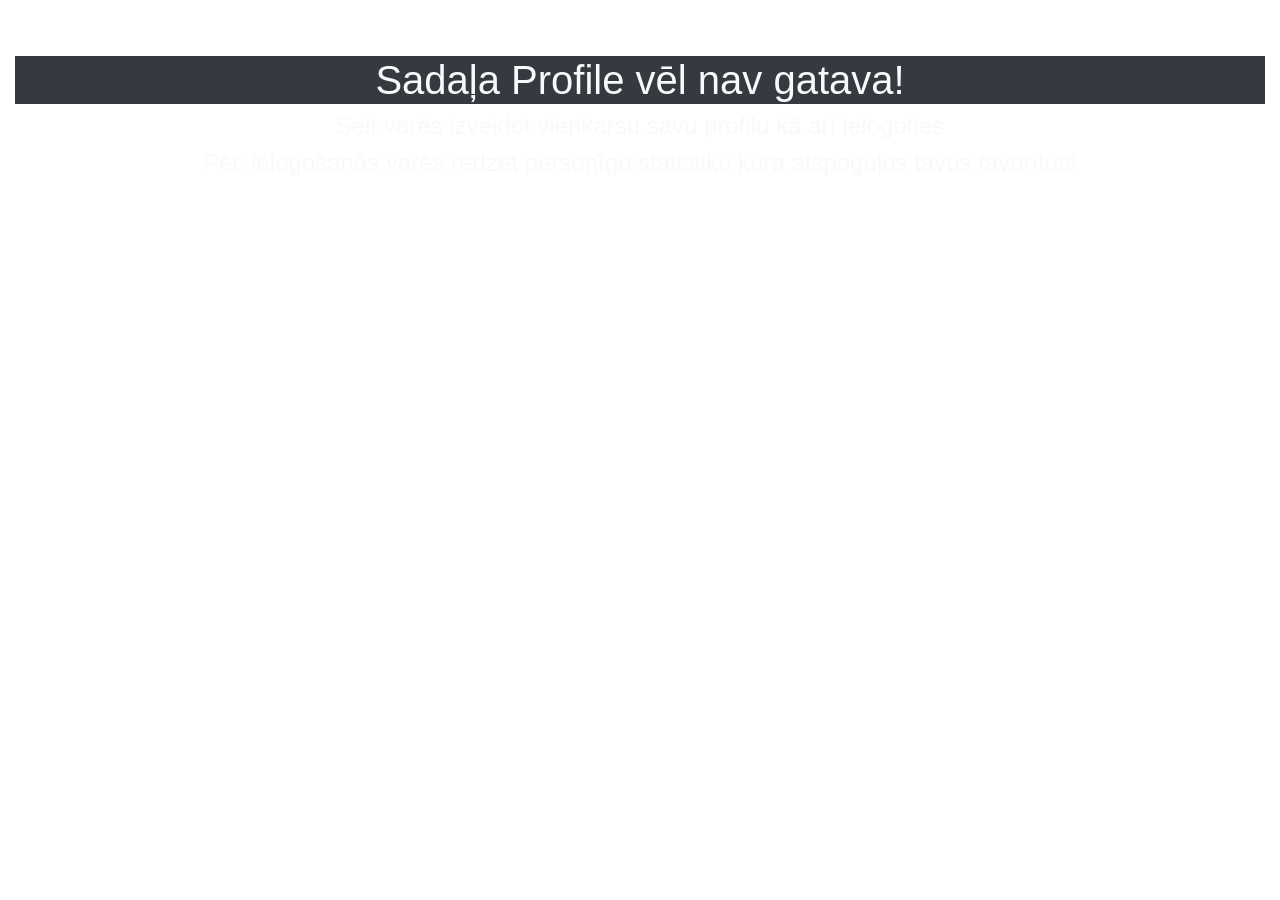
==== Profile.html @ 2142195c "Add files via upload" ====
<!DOCTYPE html>
<html lang="en">
<head>

    <title>Test</title>
    <meta charset="utf-8">

<meta name="viewport" content="width=device-width, initial-scale=1, shrink-to-fit=no">
<link rel="stylesheet" href="https://cdn.jsdelivr.net/npm/bootstrap@4.1.3/dist/css/bootstrap.min.css" integrity="sha384-MCw98/SFnGE8fJT3GXwEOngsV7Zt27NXFoaoApmYm81iuXoPkFOJwJ8ERdknLPMO" crossorigin="anonymous">



    <link rel="stylesheet" href="css/style.css">


</head>



<body id="viss">

<script src="js/setup.js"></script>
<script src="js/list.js"></script>

<!--__________________________________________________________________________________________-->

<header class="navbar navbar-expand navbar-dark flex-column flex-md-row bd-navbar">

<div class="navbar-nav-scroll">

</div>

<ul class="navbar-nav bd-navbar-nav flex-row">
  <li class="nav-item">
    <a class="nav-link" href="home.html" onclick="">Home</a>
  </li>
  <li class="nav-item">
    <a class="nav-link active" href="">Profile</a>
  </li>
  <li class="nav-item">
    <a class="nav-link " href="Statistics.html" onclick="">Statistic</a>
  </li>

</header>

<div class="container-fluid">
    <div class="row">
      <div class="col-12">
        <center>
        <h1 class="text-light bg-dark">Sadaļa Profile vēl nav gatava!</h1>
        </center>
      </div>
      </div>

      <div class="row">
        <div class="col-12">
          <center>
          <h4 class="text-light">Seit varēs izveidot vienkarsu savu profilu kā arī ielogoties</h4>
          </center>
        </div>
    </div>

    <div class="row">
      <div class="col-12">
        <center>
        <h4 class="text-light">Pēc ielogošanās varēs redzet personīgo statistiku kura atspoguļos
tavus favorītus!
        </h4>
        </center>
      </div>
  </div>
</div>
<!--___________________________________________________________________________________________-->
<script src="js/Class.js"></script>

  <script src="js/main_home.js"></script>

  <script src="https://code.jquery.com/jquery-3.3.1.slim.min.js" integrity="sha384-q8i/X+965DzO0rT7abK41JStQIAqVgRVzpbzo5smXKp4YfRvH+8abtTE1Pi6jizo" crossorigin="anonymous"></script>
     <script src="https://cdn.jsdelivr.net/npm/popper.js@1.14.3/dist/umd/popper.min.js" integrity="sha384-ZMP7rVo3mIykV+2+9J3UJ46jBk0WLaUAdn689aCwoqbBJiSnjAK/l8WvCWPIPm49" crossorigin="anonymous"></script>
     <script src="https://cdn.jsdelivr.net/npm/bootstrap@4.1.3/dist/js/bootstrap.min.js" integrity="sha384-ChfqqxuZUCnJSK3+MXmPNIyE6ZbWh2IMqE241rYiqJxyMiZ6OW/JmZQ5stwEULTy" crossorigin="anonymous"></script>
 </body>

</html>
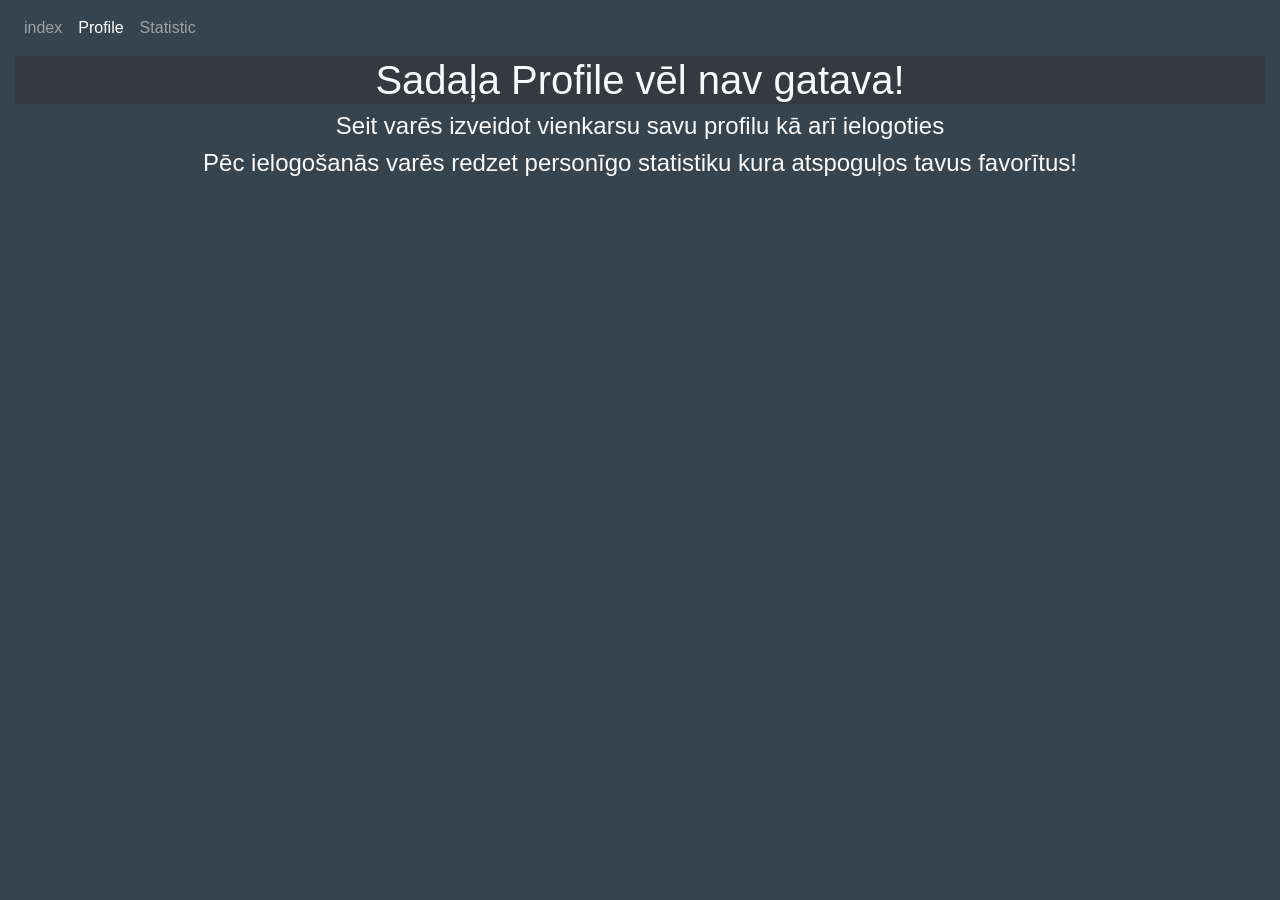
==== commit 0ee39bff: "Update Profile.html" ====
--- a/Profile.html
+++ b/Profile.html
@@ -32,7 +32,7 @@
 
 <ul class="navbar-nav bd-navbar-nav flex-row">
   <li class="nav-item">
-    <a class="nav-link" href="home.html" onclick="">Home</a>
+    <a class="nav-link" href="home.html" onclick="">index</a>
   </li>
   <li class="nav-item">
     <a class="nav-link active" href="">Profile</a>
--- a/css/style.css
+++ b/css/style.css
@@ -0,0 +1,9 @@
+body
+{
+  background-color: rgba(56, 68 ,77, 1);
+}
+
+.atstarpe
+{
+  padding-top: 50px;
+}
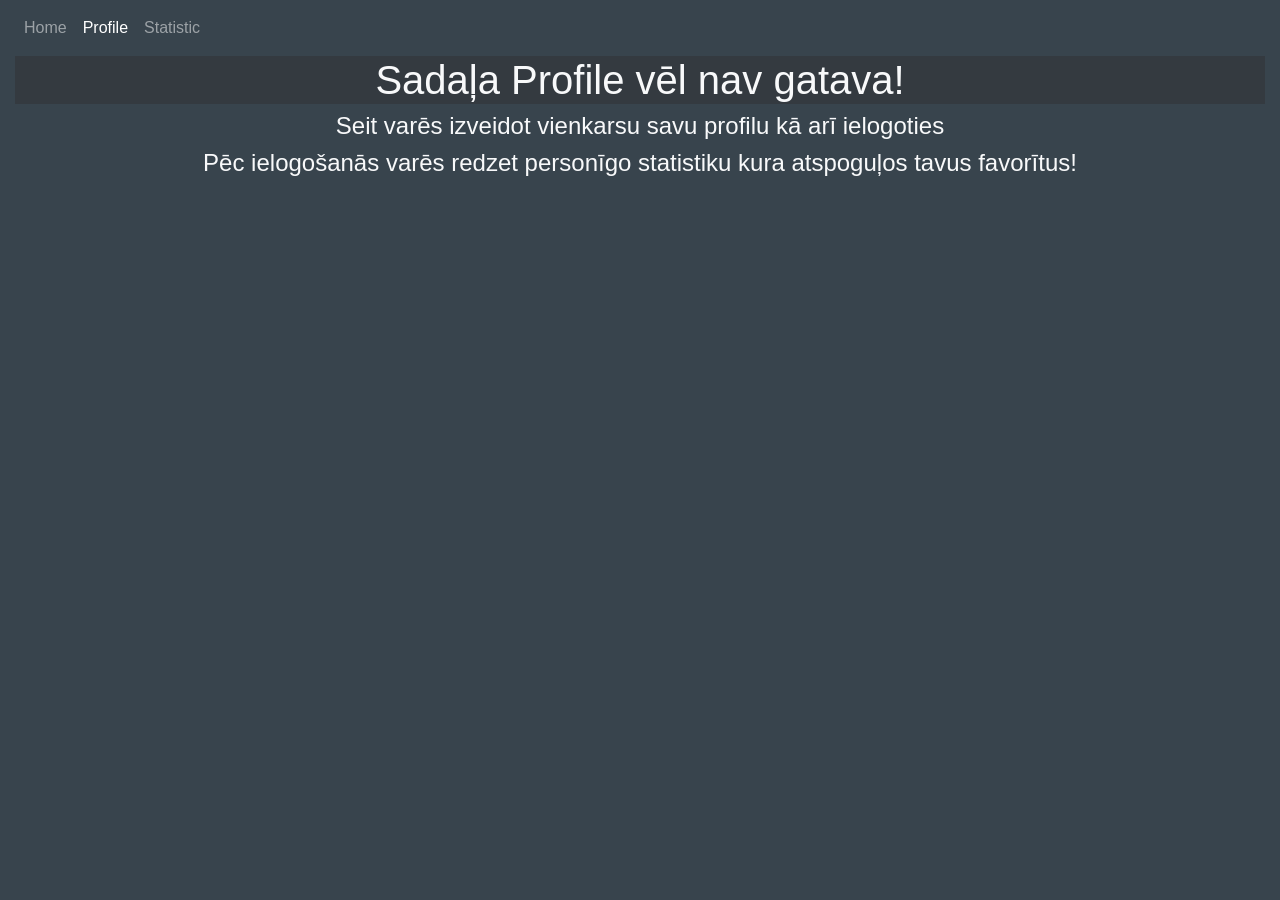
==== commit e281df38: "Update Profile.html" ====
--- a/Profile.html
+++ b/Profile.html
@@ -32,7 +32,7 @@
 
 <ul class="navbar-nav bd-navbar-nav flex-row">
   <li class="nav-item">
-    <a class="nav-link" href="home.html" onclick="">index</a>
+    <a class="nav-link" href="index.html" onclick="">Home</a>
   </li>
   <li class="nav-item">
     <a class="nav-link active" href="">Profile</a>
